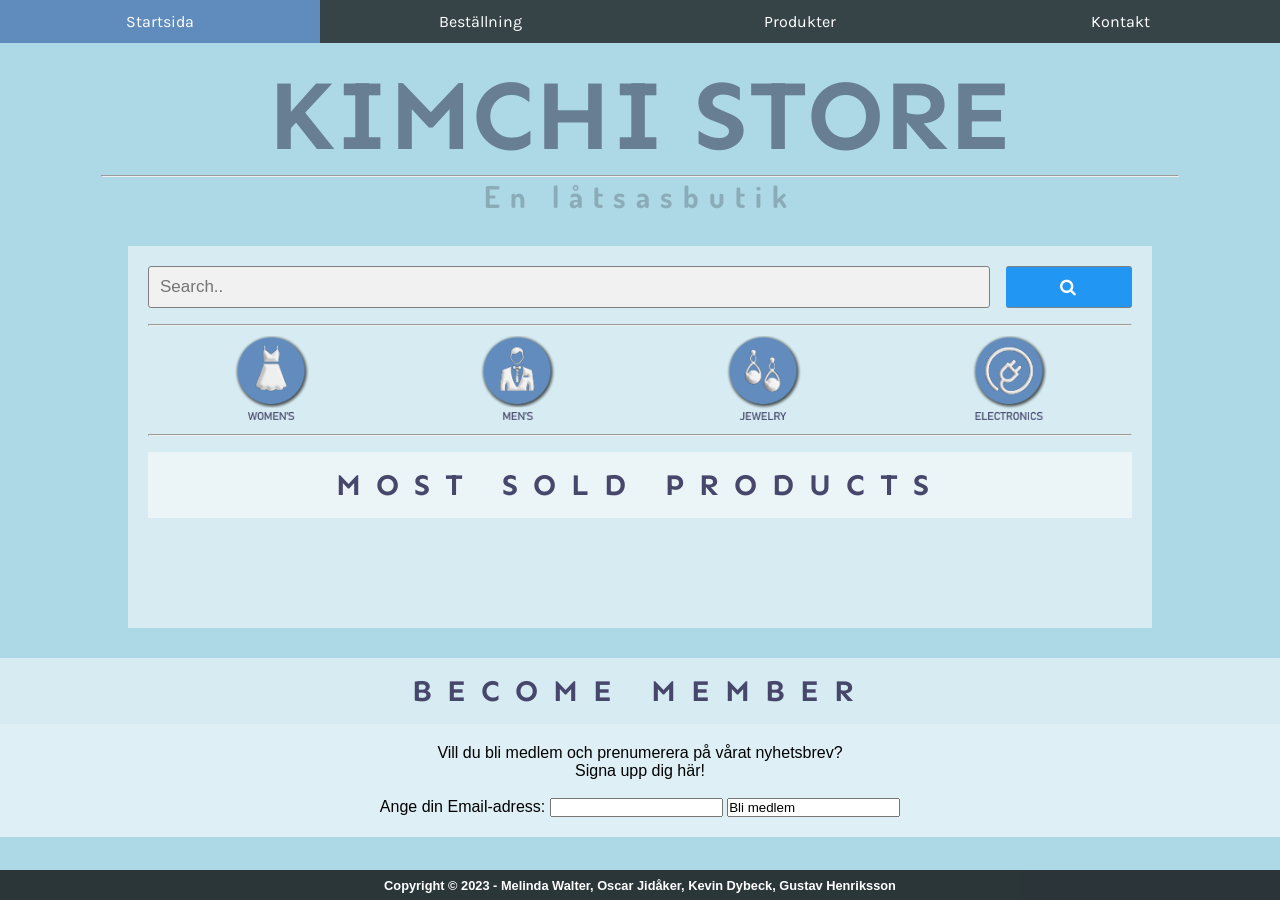
==== src/index.html @ 72257175 "Main project" ====
<!DOCTYPE html>
<html lang="en">
  <head>
    <!-- responsivitet -->
    <meta name="viewport" content="width=device-width, initial-scale=1" />
    <meta charset="utf-8" />
    <title>Webbutik</title>
    <!-- länk till stilmallen -->
    <link href="css/stilmall.css" rel="Stylesheet" type="text/css" />
    <link
      rel="stylesheet"
      href="https://cdnjs.cloudflare.com/ajax/libs/font-awesome/4.7.0/css/font-awesome.min.css"
    />
    <script src="js/panels.js" type="module" defer></script>
    <script src="js/index.js" type="module" defer></script>

    <style>
      @import url("https://fonts.googleapis.com/css2?family=Sen&display=swap");
      @import url("https://fonts.googleapis.com/css2?family=Allerta+Stencil&family=Allura&family=Dosis:wght@300&family=Karla:wght@300&family=Quicksand:wght@300&display=swap");
    </style>
  </head>

  <body>
    <!-- navigeringsmeny som en lista -->
    <div id="panel"></div>

    <header>
      <h1>KIMCHI STORE</h1>
      <hr />
      <h2>En låtsasbutik</h2>
    </header>

    <div class="mainsection">
      <form autocomplete="off" class="example" action="/action_page.php">
        <div class="searchInput">
          <input id="search" type="text" placeholder="Search.." name="search" />
          <div class="searchDropdown"></div>
        </div>
        <button id="submit" type="submit"><i class="fa fa-search"></i></button>
      </form>

      <hr class="margin-top" />

      <div id="category">
        <div class="categoryrow">
          <div class="categorycolumn">
            <a id="women">
              <img src="images/womens.png" class="catimg" alt="women" />
            </a>
          </div>
          <div class="categorycolumn">
            <a id="men"
              ><img src="images/mens.png" class="catimg" alt="men" />
            </a>
          </div>
          <div class="categorycolumn">
            <a id="jewelery"
              ><img src="images/jewelry.png" class="catimg" alt="jewelry" />
            </a>
          </div>
          <div class="categorycolumn">
            <a id="electronic"
              ><img
                src="images/electronics.png"
                class="catimg"
                alt="electronic"
              />
            </a>
          </div>
        </div>
      </div>
      <hr />
      <div id="categoryhead" class="margin-top">MOST SOLD PRODUCTS</div>
      <div id="topproducts"></div>
    </div>
    <div id="categoryhead">BECOME MEMBER</div>
    <div class="info">
      Vill du bli medlem och prenumerera på vårat nyhetsbrev? <br />Signa upp
      dig här! <br />
      <br />Ange din Email-adress: <input type="pren" id="pren" name="name" />
      <input type="pren" value="Bli medlem" />
    </div>
    <footer id="footer" class="footer"></footer>
  </body>
</html>
---- src/css/stilmall.css ----
* {
  margin: 0;
  padding: 0;
  box-sizing: border-box;
  list-style: none;
  
  font-family: "Manrope", sans-serif;
}

/*Bakgrunden */
body {
  background-color: lightblue;
  background-size: cover;
  background-position: absolute;
  background-attachment:fixed;
  margin:0;
  padding:0;
}

/* all text inom paragrafer ändras här */
p {
  color: rgb(0, 0, 0);
  font-family: sans-serif;
  font-size: 15px;
}

header {
  margin-left: auto;
  margin-right: auto;
  margin-top: 50px;
  color: #f1f1f1; 
  width: 85%; 
  padding: 5px; 
}

h1 {
  color:rgba(24, 22, 50, 0.463);
  font-size: 100px;
  font-family: 'Sen', sans-serif;
  padding: 0;
  margin: 0;
  padding-bottom: -10px;
  text-align: center;
}

h2 {
  color:rgba(1, 0, 0, 0.2);
  font-size: 30px;
  font-family: 'Dosis', sans-serif;
  letter-spacing: 10px;
  padding: 0;
  margin: 0;
  text-align: center;
}

h3 {
  display: block; 
  color: black;
  text-align: center;
  padding: 10px;
  text-decoration: none;
  font-family: 'Tahoma', sans-serif;
  font-size: 25px;
}

/*Används på kontakt*/
h4 {
  display: block; 
  color: black;
  text-align: center;
  padding: 0px;
  text-decoration: none;
  font-family: 'Tahoma', sans-serif;
}



/* STARTSIDA */
.mainsection {
  background: rgba(255, 255, 255, 0.505); 
  margin: auto;
  width: 80%;
  height: 100%;
  text-align: left;
  padding: 20px;
  margin-top: 2%;
  margin-bottom: 30px;
}

form.example input[type=text] {
  font-size: 17px;
  border: 1px solid grey;
  background: #f1f1f1;
}

form.example button {
  width:15%;
  height: 42px;
  line-height: 42px;
  background: #2196F3;
  color: white;
  font-size: 17px;
  border: 1px solid grey;
  border-left: none;
  cursor: pointer;
  border-radius: 3px;
}

form.example button:hover {
  background: #0b7dda;
}

.example {
  display: flex;
  align-items: center;
  justify-content: space-between;
  gap: 16px;
}

.searchInput {
  z-index: 2;
  width: 100%;
  height: 42px;
  position: relative;
}

.searchInput input {
  width: 100%;
  height: 100%;
}

.searchDropdown {
  position: static;
  width: 100%;
  left: 0;
  bottom: -42px;
  background-color: #fff;
  border-radius: 0 0 3px 3px;
  box-shadow: rgba(50, 50, 93, 0.25) 0px 13px 27px -5px, rgba(0, 0, 0, 0.3) 0px 8px 16px -8px;
  flex-direction: column;
}

.searchDropdown span {
  line-height: 42px;
  display: block;
  padding-left: 8px;
}

.searchDropdown span:hover {
  cursor: pointer;
  background-color: #79bdf2;
}

#categoryhead {
  background-color: #ffffff83;
  font-size: 30px;
  font-weight: bold;
  text-align: center;
  padding: 15px;
  font-family: 'Sen', sans-serif;
  color: rgb(71, 71, 107);
  letter-spacing: 15px;
}

.info {
  background-color: #ffffff99;
  margin-bottom: 30px;
  overflow: hidden;
  width: 100%;
  height: 100%;
  text-align: center;
  padding: 20px;
}

.categoryrow{
  display: flex;
  flex-direction: row;
}

.categorycolumn {
  display: flex;
  justify-content: center;
  align-items: center;
  flex-direction: column;
  width: 20%;
  flex: auto;
  flex-wrap: wrap;
  margin: auto;
  padding: auto;
  
}

.categorycolumn:hover .catimg {
  opacity: 0.6;
  transition: .3s ease;
  transform: translate(1%, 1%);
  -ms-transform: translate(1%, 1%);
    cursor: pointer;

}
.categorycolumn:hover .categoryrow {
  opacity: 1;
}


.categoryrow::after {
  margin: auto;
  content: "";
  clear: both;
  display: table;
}

.catimg {
  object-fit: contain;
  padding: 10px;
  max-width: 110px;
  max-height: 110px;
}

input[type=pren],[type=prenbutt]{
height: 10%;
}
/*produkt container*/
#products {
  margin-top: 50px;
  margin-bottom: 80px;
  display: grid;
  max-width: 1200px;
  margin-inline: auto;
  padding-inline: 24px;
  grid-template-columns: repeat(auto-fill, minmax(320px, 1fr));
  gap: 25px;
}

/* singleProduct container */

.singleProductContainer {
  max-width: 768px;
  margin: 0 auto;
}

.singleProduct {
  display: flex;
  flex-wrap: wrap;
  gap: 24px;
}

.singleProductImg {
  width: 50%;
  flex: 1;
  min-width: 282px;
}

.singleProductImg img {
  object-fit: contain;
  width: 100%;
  max-height: 493px;
}

.singleProductInfo {
  width: 50%;
  display: flex;
  flex-direction: column;
 justify-content: space-between;
 gap: 40px;
 flex: 1;
 min-width: 282px;

}

.singleProductInfo div {
  display: flex;
  flex-direction: column;
  gap: 24px;
}

.singleProductInfo ::-webkit-scrollbar {
  width: 10px;
}

.singleProductInfo ::-webkit-scrollbar-track {
  background: #f1f1f1; 
}

.singleProductInfo ::-webkit-scrollbar-thumb {
  background: #888;  
}

.singleProductInfo ::-webkit-scrollbar-thumb:hover {
  background: #555; 
}

.singleProductInfo p {
  font-size: 16px;
 line-height: 28px;
 text-align: center;
 max-height: 200px;
 overflow: auto;
}

.singleProductPrice {
  display: flex;
  gap: 8px;
  flex-direction: column;
}

.singleProductPrice p {
  text-align: start;
  font-weight: 600;
 }

.singleProductPrice span {
 color:#3c784d;
font-size: 20px;
font-weight: 700;
}

.singleProductPrice button {
  background-color: #4f46e5;
  height: 48px;
  color: white;
  border: none;
  border-radius: 4px;
  font-weight: 600;
  font-size: 16px;
  letter-spacing: 1.25px;
  cursor: pointer;
  line-height: 48px;
  transition: all;
  transition-duration: 250ms;
}

.singleProductPrice button:hover {
  background-color: #3932b3;
  
}

  
/* produkt elementen */
.product-card {
  position: relative;
  border-radius: 15px;
  background: #fff;
  transform-origin: center;
  transition: all 0.4s ease-in-out;
  overflow: hidden;
  height: 100%;
  box-shadow: rgba(0, 0, 0, 0.05) 0px 6px 24px 0px, rgba(0, 0, 0, 0.08) 0px 0px 0px 1px;
}
  
.product-title {
  font-family: 'Sen', sans-serif;
  width: 100%;
  margin: 0 0 10px 0;
  font-size: 1.1rem;
  letter-spacing: 0.04em;
}

.product-header{
  display: flex;
  justify-content: center;
  aspect-ratio: 16/9;
  overflow: hidden;
}

.product-body{
  padding: 25px;
}
  
.product-header img {
  max-width: 100%;
  padding: 10px;
}
  

.price{
  position: absolute;
  font-size: 16px;
  margin-bottom: 20px;
  font-weight: bold;
  bottom: 0;
  left: 50%;
  transform: translateX(-50%);
}

.product-card:hover {
  scale: 1.1;
  z-index: 1;
  box-shadow: rgba(0, 0, 0, 0.35) 0px 5px 15px;
  cursor: pointer;
}

/*Annorlunda styling för topp producter*/
#topproducts{
  margin-top: 50px;
  margin-bottom: 40px;
  display: grid;
  max-width: 1200px;
  margin-inline: auto;
  padding-inline: 24px;
  grid-template-columns: repeat(auto-fill, minmax(200px, 1fr));
  gap: 25px;
}
  
#topproducts .product-title {
  font-size: 0.9rem;
}

#topproducts .product-body{
  padding: 10px;
} 
  
#topproducts .price {
  margin-bottom: 5px;
  font-size: 16px;
}


/* navigerings listan längst upp*/
.nav {
  display: block;
  overflow: hidden;
   background: rgb(0, 0, 0); 
  background: rgba(1, 0, 0, 0.685); /*genomskinlighet på navigeringsmenyn */
  position: -webkit-fixed; 
  position: fixed; /* ska sitta fast vid toppen */
  top: 0;
  width: 100%;
  z-index: 3; /* z-index +3 för att lägga navigerings menyn över andra saker på sidan */
  /*float: right;*/
}

li {
  float: right; /* listan ska vara horistontell åt vänster */
  width: 25%; /* varje knapp i menyn får 25% vardera */
}

li a {
  display: block; 
  color: white;
  text-align: center;
  padding: 12px;
  text-decoration: none;
  font-family: 'Karla', sans-serif;
}

li a:hover {
  transition-property: all;
  transition-timing-function: cubic-bezier(0.4, 0, 0.2, 1);
  transition-duration: 350ms;
  background-color: #000000; 
}

li a:hover:not(.active) {
 background: rgba(120, 179, 255, 0.4); /* genomskinlig navigeringsmeny - kontakt*/
}
  .active {
 background: rgb(120, 179, 255, 0.4); 

}
.active:hover {
  background: rgba(120, 179, 255, 0.4); /* när man hovrar över */
}

.nav li.active a {
  background: rgb(120, 179, 255, 0.4); 
}


/* footer */
.footer {
  background: rgba(1, 0, 0, 0.751);
  font-family: 'Karla', sans-serif;
  font-size: 0.8em;
  width: 100%;
  position: fixed;
  display: flex;
  align-items: center;
  justify-content: center;
  bottom: 0;
  color: white;
  z-index: 2;
  height: 30px;
}

.flex-containerkontakt {
  background: rgba(255, 255, 255, 0.4); 
  float: center;
  margin-left: 20%;
  margin-right: 20%;
  margin-top: 20px;
  padding: 5px;
  display: block;
  text-align: center;
}

input[type=textkontakt], [type=subject], textarea {
  width: 40%;
margin: auto;
content: "";
clear: both;
display: table;
padding: 7px;
margin-bottom: 10px;
margin-top: 10px;
}



/*BESTÄLLNINGSSIDA */ 

.flex-containerbeställning {
  background: rgba(255, 255, 255, 0.4); 
  float: center;
  margin-left: 20%;
  margin-right: 20%;
  margin-top: 20px;
  padding: 5px;
  display: block;
  text-align: left;
  margin-bottom: 50px;
}

input[type=text], input[type=email], select, textarea {
  display: inline-block;
  padding: 11px;
  border: 1px solid #000000; 
  border-radius: 3px; /*rundade kanter */
}

/* container för fieldset */
.container {
  border-radius: 5px;
  background-color: #f2f2f2;
  padding: 20px;
}

/* fieldset formulär för bokning */
.fieldset-for-beställning {
  background-color: #ffffff;
  width: 90%;
  height: 50%;
  margin: auto;
  padding: 10px;
}
  
.legend-for-beställning1 {
  text-transform: uppercase;
  background-color: #000;
  color: white;
  padding: 5px 10px;
}

#legend-for-boka-2 {
  text-transform: uppercase;
  background-color: #000;
  color: #fff;
  padding: 5px 10px;
}
  
/* här ska personen själv skriva in */
  
.output {
  font: 1rem 'Fira Sans', sans-serif;
}
  
input:radio {
  margin: .4rem;
}

.cart{
  padding: 20px;
  display: flex;
  flex-direction: row;
  justify-content: space-between;
  align-items: center;
}

.product-and-title{
  display: flex;
  flex-direction: row;
  justify-content: space-evenly;
  align-items: center;
  max-width: 400px;
}

.product-and-title h3{
  font-family: 'Sen', sans-serif;
  font-weight: 600;
  font-size: 0.99em;
}

.product-img{
  min-width: 75x;
  height: 75px;
  display: flex;
  overflow: hidden;
}

.product-img img{
  max-width: 100%;
}

.action-price{
  font-size: 0.95rem;
  font-weight: bold;
}

.quantity{
  display: flex;
  flex-direction: row;
  justify-content: space-between;
}

.quantity button{
  width: 20px;
  background-color: white;
  border: solid 1px;
  margin: 0 2px 0 2px;
  height: 20px;
}

.quantity p{
  margin-left: 10px;
}


/*Gustavs CSS*/

.margin-top {
  margin-top: 1rem;
}

.text-black {
  color: #000;
}

.flex {
  display: flex;
}

.max-768px {
  max-width: 48rem;
}

.auto-margin {
  margin-left: auto;
  margin-right: auto;
}

.gap-16px {
  gap: 1rem
}

.flex-col {
  flex-direction: column;
}

.flex-wrap {
  flex-wrap: wrap;
}

.margin-bottom-192px {
  margin-bottom: 12rem;
}

.justify-start {
  justify-content: flex-start;
}

.flex-row {
  flex-direction: row;
}

.gap-6px{
  gap: 0.50rem;
}

.red {
  color: red;
}

.green {
  color: green;
}

.yellow {
  color: rgb(219, 219, 2);
}

.hidden {
  visibility: hidden;
}

.flex-nowrap {
  flex-wrap: nowrap;
}

.max-hight-200px {
  max-height: 200px;
}

.max-hight-150px {
  max-height: 150px;
}

.width-full {
  width: 100%;
}

.width-50 {
  width: 50%;
}

.width-90 {
  width: 90%;
}

.width-2third {
  width: 77.777777%;
}

.width-third {
  width: 33.333333%;
}

.overflow-hidden {
  overflow: hidden;
}

.hight-full {
  height: 100%;
}

.object-full {
  object-fit: cover;
}

.break-words{
  overflow-wrap: break-word;
}

/*ACTION PAGE */
.flex-containerorder{
  background-color: #f8f8f89e;
  width: 50%;
  margin: auto;
  padding: 20px;
  margin-top: 20px;
}

.ordertext {
  text-align: left;
  font-size: 20px;
  padding: 20px;
}
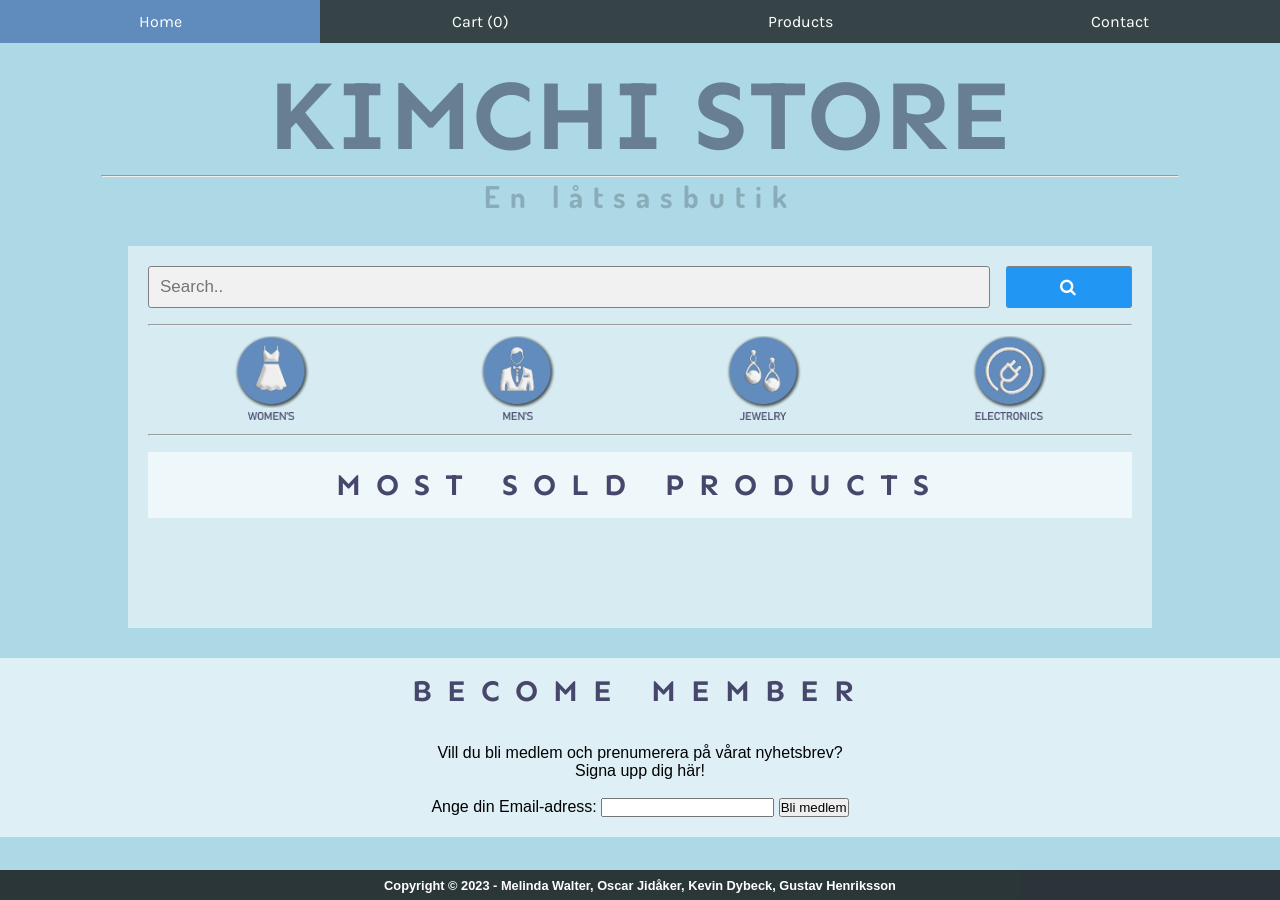
==== commit 95a435bc: "Cellphone responsive" ====
--- a/src/index.html
+++ b/src/index.html
@@ -78,7 +78,7 @@
       Vill du bli medlem och prenumerera på vårat nyhetsbrev? <br />Signa upp
       dig här! <br />
       <br />Ange din Email-adress: <input type="pren" id="pren" name="name" />
-      <input type="pren" value="Bli medlem" />
+      <button class="medlems-knapp" type="submit">Bli medlem</button>
     </div>
     <footer id="footer" class="footer"></footer>
   </body>
--- a/src/css/stilmall.css
+++ b/src/css/stilmall.css
@@ -152,7 +152,7 @@
 }
 
 #categoryhead {
-  background-color: #ffffff83;
+  background-color: #ffffff99;
   font-size: 30px;
   font-weight: bold;
   text-align: center;
@@ -563,10 +563,6 @@
 .output {
   font: 1rem 'Fira Sans', sans-serif;
 }
-  
-input:radio {
-  margin: .4rem;
-}
 
 .cart{
   padding: 20px;
@@ -581,17 +577,18 @@
   flex-direction: row;
   justify-content: space-evenly;
   align-items: center;
-  max-width: 400px;
 }
 
 .product-and-title h3{
   font-family: 'Sen', sans-serif;
   font-weight: 600;
   font-size: 0.99em;
+  max-width: 200px;
+  float: left;
 }
 
 .product-img{
-  min-width: 75x;
+  max-width: 120px;
   height: 75px;
   display: flex;
   overflow: hidden;
@@ -610,6 +607,7 @@
   display: flex;
   flex-direction: row;
   justify-content: space-between;
+  align-items: center;
 }
 
 .quantity button{
@@ -623,6 +621,23 @@
 .quantity p{
   margin-left: 10px;
 }
+
+.submission button{
+  margin-top: 10px;
+  background-color: #95c8f1;
+  border: solid 1px;
+  border-radius: 4px;
+  height: 30px;
+  width: 50px;
+}
+
+
+
+
+
+
+
+
 
 
 /*Gustavs CSS*/
@@ -753,4 +768,90 @@
   text-align: left;
   font-size: 20px;
   padding: 20px;
-}+}
+
+/*För mobil sida*/
+@media screen and (max-width: 660px) {
+
+  h1 {
+    font-size: 50px;
+  }
+
+  .mainsection{
+    width: 100%;
+  }
+
+  .flex-containerbeställning {
+    margin-left: 0;
+    margin-right: 0;
+    padding: 0;
+    width: 100%;
+  }
+
+  .order-input{
+    width: 100%;
+  }
+  
+  .cart{
+    flex-direction: column;
+  }
+  
+  .product-and-title{ 
+    flex-direction: column;
+    max-width: 400px;
+  }
+  
+  .product-and-title h3{ 
+    font-size: 0.8em;
+  }
+
+  .action-price{
+    margin-bottom: 10px;
+  }
+
+  .quantity button{
+    width: 30px;
+    height: 30px;
+  }
+
+  .flex-containerkontakt {
+    margin-left: 0;
+    margin-right: 0;
+  }
+
+  .catimg {
+    object-fit: contain;
+    padding: 10px;
+    max-width:70px;
+    max-height: 70px;
+  }
+
+  .footer b{
+    font-size: 8px;
+  }
+
+}
+
+
+/*för mindre skärmar*/
+@media screen and (min-width: 661px) and (max-width: 1000px) {
+
+  h1 {
+    font-size: 70px;
+  }
+  
+  .flex-containerbeställning {
+    margin: auto;
+    margin-bottom: 50px;
+    padding: 0;
+    width: 90%;
+  }
+  
+  .flex-containerkontakt {
+    margin-left: 10%;
+    margin-right: 10%;
+  }
+
+
+   
+}  
